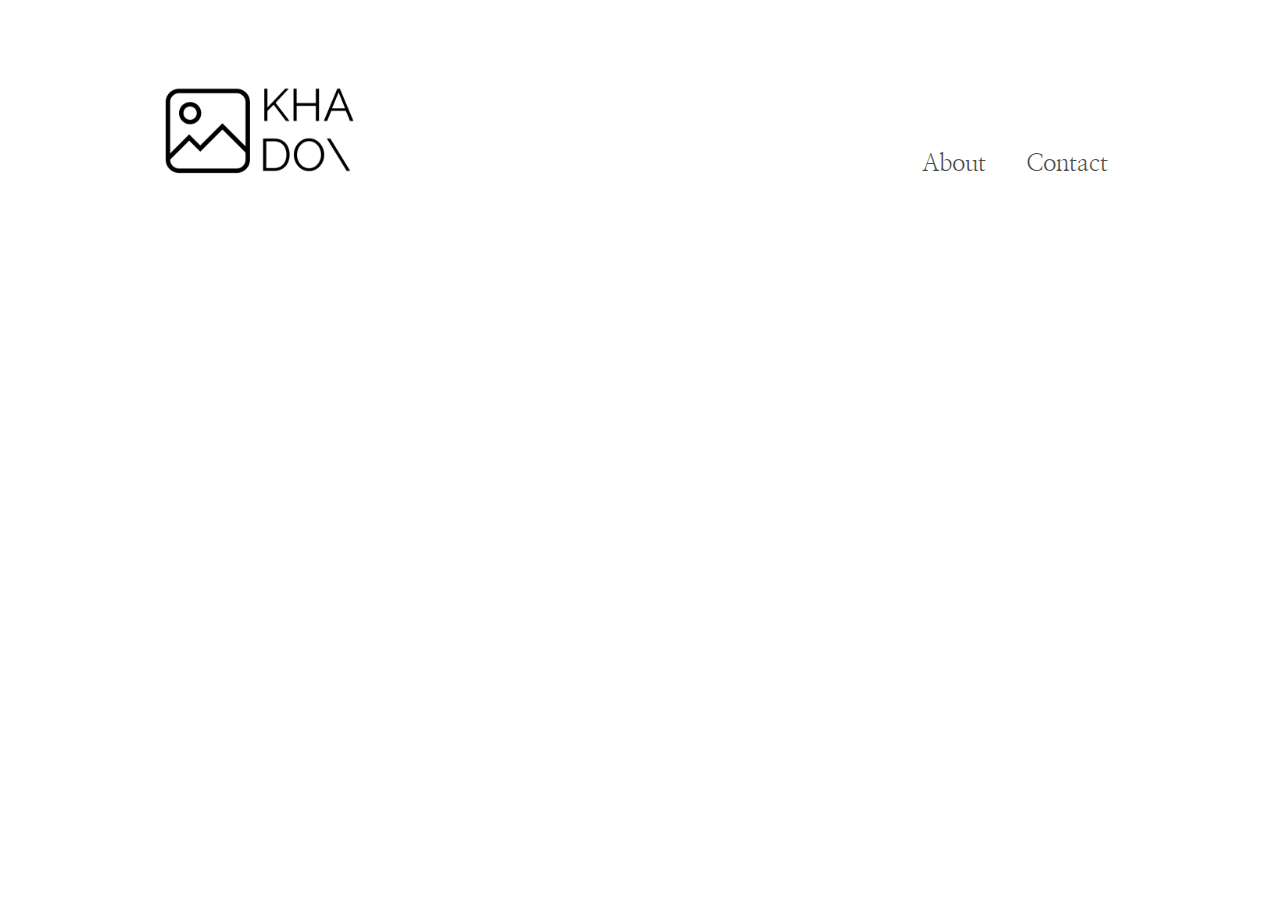
==== index.html @ f950c0f5 "Added image to contact page and fixed nav on contact and about pages" ====
<!DOCTYPE html>
<html lang="en">
  <head>
    <meta name="Description" content="Personal portfolio for Kha Do, a freelance photographer." charset="utf-8">
    <title>Kha Do | Photographer</title>
    <link rel="icon" type="image/png" href="img/favicon.png">
    <link rel="stylesheet" href="css/normalize.css">
    <link rel="stylesheet" href="css/style.css">
    <link rel="stylesheet" href="css/responsive.css">
    <meta name="viewport" content="width=device-width, initial-scale=1.0">
    <script src="https://ajax.googleapis.com/ajax/libs/jquery/3.3.1/jquery.min.js"></script>
    <link href="https://fonts.googleapis.com/css?family=Nanum+Myeongjo" rel="stylesheet">
    <script src="scripts.js"></script>
  </head>
  <body>
    <div id="leftPanel">
      <header class="container">
        <div id="branding">
          <a href="/" alt="Logo linking to gallery"><img id="logo" src="img/KHA-logo-black(2).png" alt="Kha Do Photo logo"></a>
        </div>

        <nav id="fullscreenMenu">
          <ul class="container">
            <li><a href="/kha-do-photo/about.html">About</a></li>
            <li><a href="/kha-do-photo/contact.html">Contact</a></li>
          </ul>
        </nav>

        <div id="nav-icon3">
          <span></span>
          <span></span>
          <span></span>
          <span></span>
        </div>
        <nav id="mobileMenu" class="hide">
          <ul>
            <li><a href="/kha-do-photo/about.html">About</a></li>
            <li><a href="/kha-do-photo/contact.html">Contact</a></li>
          </ul>
        </nav>

      </header>
    </div>
    <section id="photoGallery">
      <div class="row gallery fadeIn">
<!-- Column 1 -->
        <div class="column">
          <img src="https://res.cloudinary.com/khadophoto/image/upload/c_scale,w_600/v1541438206/Top%2024/LP-heirloom-box-with-prints-drive-5.jpg" onclick="openModal();currentSlide(1)" class="hover-shadow cursor" oncontextmenu="return false;">
          <img src="https://res.cloudinary.com/khadophoto/image/upload/c_scale,w_600/v1541438866/Top%2024/kdo-6798-400H-09.jpg" onclick="openModal();currentSlide(2)" class="hover-shadow cursor" oncontextmenu="return false;">
          <img src="https://res.cloudinary.com/khadophoto/image/upload/c_scale,w_600/v1537818077/Top%2024/hyperchiller-iced-coffee-home-14.jpg" onclick="openModal();currentSlide(3)" class="hover-shadow cursor" oncontextmenu="return false;">
          <img src="https://res.cloudinary.com/khadophoto/image/upload/c_scale,w_600/v1537818057/Top%2024/coffee-island-pool-27.jpg" onclick="openModal();currentSlide(4)" class="hover-shadow cursor" oncontextmenu="return false;">
          <img src="https://res.cloudinary.com/khadophoto/image/upload/c_scale,w_600/v1537818050/Top%2024/coffee-island-pool-3.jpg" onclick="openModal();currentSlide(5)" class="hover-shadow cursor" oncontextmenu="return false;">
          <img src="https://res.cloudinary.com/khadophoto/image/upload/c_scale,w_600/v1541620170/Top%2024/DMB-2018-61.jpg" onclick="openModal();currentSlide(6)" class="hover-shadow cursor" oncontextmenu="return false;">
        </div>
<!-- Column 2 -->
        <div class="column">
          <img src="https://res.cloudinary.com/khadophoto/image/upload/c_scale,w_600/v1541438864/Top%2024/kdo-6798-400H-07.jpg" onclick="openModal();currentSlide(7)" class="hover-shadow cursor" oncontextmenu="return false;">
          <img src="https://res.cloudinary.com/khadophoto/image/upload/c_scale,w_600/v1537817007/Top%2024/2017-better-with-coffee-home-24.jpg" onclick="openModal();currentSlide(8)" class="hover-shadow cursor" oncontextmenu="return false;">
          <img src="https://res.cloudinary.com/khadophoto/image/upload/c_scale,w_600/v1537817073/Top%2024/breweverywhere-chemex-factory.jpg" onclick="openModal();currentSlide(9)" class="hover-shadow cursor" oncontextmenu="return false;">
          <img src="https://res.cloudinary.com/khadophoto/image/upload/c_scale,w_600/v1541436988/Top%2024/leah-state-P400_-9.jpg" onclick="openModal();currentSlide(10)" class="hover-shadow cursor" oncontextmenu="return false;">
          <img src="https://res.cloudinary.com/khadophoto/image/upload/c_scale,w_600/v1541437258/Top%2024/pdretrttvsfg43ipui9m.jpg" onclick="openModal();currentSlide(11)" class="hover-shadow cursor" oncontextmenu="return false;">
          <!-- <img src="https://res.cloudinary.com/khadophoto/image/upload/c_scale,w_600/v1537816981/Top%2024/2017-better-with-coffee-home-15.jpg" onclick="openModal();currentSlide(12)" class="hover-shadow cursor" oncontextmenu="return false;"> -->
        </div>
<!-- Column 3 -->
        <div class="column">
          <img src="https://res.cloudinary.com/khadophoto/image/upload/c_scale,w_600/v1541437563/Top%2024/ancap-dinnerware-home004.jpg" onclick="openModal();currentSlide(13)" class="hover-shadow cursor" oncontextmenu="return false;">
          <img src="https://res.cloudinary.com/khadophoto/image/upload/c_scale,w_600/v1537816974/Top%2024/2017-better-with-coffee-home-2.jpg" onclick="openModal();currentSlide(14)" class="hover-shadow cursor" oncontextmenu="return false;">
          <img src="https://res.cloudinary.com/khadophoto/image/upload/c_fill,h_814,w_600/v1541438437/Top%2024/chemex-1-3cup-home-ancap-blue-24.jpg" onclick="openModal();currentSlide(15)" class="hover-shadow cursor" oncontextmenu="return false;">
          <img src="https://res.cloudinary.com/khadophoto/image/upload/c_scale,w_600/v1541438919/Top%2024/Leaf_Pine-whitens-2017-P800-01.jpg" onclick="openModal();currentSlide(16)" class="hover-shadow cursor" oncontextmenu="return false;">
          <!-- <img src="https://res.cloudinary.com/khadophoto/image/upload/c_scale,w_600/v1541437565/Top%2024/aeropress-onsite-snow-sm-7.jpg" onclick="openModal();currentSlide(17)" class="hover-shadow cursor" oncontextmenu="return false;"> -->
          <img src="https://res.cloudinary.com/khadophoto/image/upload/c_scale,w_600/v1541436991/Top%2024/resonate-rec-2016-157.jpg" onclick="openModal();currentSlide(18)" class="hover-shadow cursor" oncontextmenu="return false;">
        </div>
<!-- Column 4 -->
        <div class="column">
          <img src="https://res.cloudinary.com/khadophoto/image/upload/c_scale,w_600/v1541438219/Top%2024/Heirloom-4.jpg" onclick="openModal();currentSlide(19)" class="hover-shadow cursor" oncontextmenu="return false;">
          <img src="https://res.cloudinary.com/khadophoto/image/upload/c_scale,w_600/v1541437664/Top%2024/ancap-baristamag-ad-3.jpg" onclick="openModal();currentSlide(20)" class="hover-shadow cursor" oncontextmenu="return false;">
          <img src="https://res.cloudinary.com/khadophoto/image/upload/c_scale,w_600/v1537818038/Top%2024/nitropress-coconut-coffee-island-pool-26.jpg" onclick="openModal();currentSlide(21)" class="hover-shadow cursor" oncontextmenu="return false;">
          <img src="https://res.cloudinary.com/khadophoto/image/upload/c_scale,w_600/v1541437258/Top%2024/brisket-egg-breakfast-sep-2018-4.jpg" onclick="openModal();currentSlide(22)" class="hover-shadow cursor" oncontextmenu="return false;">
          <img src="https://res.cloudinary.com/khadophoto/image/upload/c_scale,w_600/v1541436989/Top%2024/leah-state-P400_-5.jpg" onclick="openModal();currentSlide(23)" class="hover-shadow cursor" oncontextmenu="return false;">
          <img src="https://res.cloudinary.com/khadophoto/image/upload/c_scale,w_600/v1543547132/Top%2024/boyce-2018-20-anniversary-51.jpg" onclick="openModal();currentSlide(24)" class="hover-shadow cursor" oncontextmenu="return false;">
        </div>
      </div>

      <div id="myModal" class="modal">
        <span class="close cursor" onclick="closeModal()">&times;</span>
        <div class="modal-content">
<!-- Column 1 -->
          <div class="mySlides">
            <img class="verticalSlides" src="https://res.cloudinary.com/khadophoto/image/upload/c_scale,w_1000/v1541438206/Top%2024/LP-heirloom-box-with-prints-drive-5.jpg" oncontextmenu="return false;">
          </div>

          <div class="mySlides">
            <img class="horizontalSlides" src="https://res.cloudinary.com/khadophoto/image/upload/c_scale,w_1000/v1537817007/Top%2024/2017-better-with-coffee-home-24.jpg" oncontextmenu="return false;">
          </div>

          <div class="mySlides">
            <img class="verticalSlides" src="https://res.cloudinary.com/khadophoto/image/upload/c_scale,w_1000/v1537818077/Top%2024/hyperchiller-iced-coffee-home-14.jpg" oncontextmenu="return false;">
          </div>

          <div class="mySlides">
            <img class="verticalSlides" src="https://res.cloudinary.com/khadophoto/image/upload/c_scale,w_1000/v1537818057/Top%2024/coffee-island-pool-27.jpg" oncontextmenu="return false;">
          </div>

          <div class="mySlides">
            <img class="verticalSlides" src="https://res.cloudinary.com/khadophoto/image/upload/c_scale,w_1000/v1537818050/Top%2024/coffee-island-pool-3.jpg" oncontextmenu="return false;">
          </div>

          <div class="mySlides">
            <img class="horizontalSlides" src="https://res.cloudinary.com/khadophoto/image/upload/c_scale,w_1000/v1541620170/Top%2024/DMB-2018-61.jpg" oncontextmenu="return false;">
          </div>
<!-- Column 2 -->
          <div class="mySlides">
            <img class="verticalSlides" src="https://res.cloudinary.com/khadophoto/image/upload/c_scale,w_1000/v1541438864/Top%2024/kdo-6798-400H-07.jpg" oncontextmenu="return false;">
          </div>

          <div class="mySlides">
            <img class="verticalSlides" src="https://res.cloudinary.com/khadophoto/image/upload/c_scale,w_1000/v1541438866/Top%2024/kdo-6798-400H-09.jpg" oncontextmenu="return false;">
          </div>

          <div class="mySlides">
            <img class="verticalSlides" src="https://res.cloudinary.com/khadophoto/image/upload/c_scale,w_1000/v1537817073/Top%2024/breweverywhere-chemex-factory.jpg" oncontextmenu="return false;">
          </div>

          <div class="mySlides">
            <img class="horizontalSlides" src="https://res.cloudinary.com/khadophoto/image/upload/c_scale,w_1000/v1541436988/Top%2024/leah-state-P400_-9.jpg" oncontextmenu="return false;">
          </div>

          <div class="mySlides">
            <img class="verticalSlides" src="https://res.cloudinary.com/khadophoto/image/upload/c_scale,w_1000/v1541437258/Top%2024/pdretrttvsfg43ipui9m.jpg" oncontextmenu="return false;">
          </div>

          <div class="mySlides">
            <img class="verticalSlides" src="https://res.cloudinary.com/khadophoto/image/upload/c_scale,w_1000/v1537816981/Top%2024/2017-better-with-coffee-home-15.jpg" oncontextmenu="return false;">
          </div>
<!-- Column 3 -->
          <div class="mySlides">
            <img class="verticalSlides" src="https://res.cloudinary.com/khadophoto/image/upload/c_scale,w_1000/v1541437563/Top%2024/ancap-dinnerware-home004.jpg" oncontextmenu="return false;">
          </div>

          <div class="mySlides">
            <img class="horizontalSlides" src="https://res.cloudinary.com/khadophoto/image/upload/c_scale,w_1000/v1537816974/Top%2024/2017-better-with-coffee-home-2.jpg" oncontextmenu="return false;">
          </div>

          <div class="mySlides">
            <img class="verticalSlides" src="https://res.cloudinary.com/khadophoto/image/upload/c_scale,w_1000/v1541438437/Top%2024/chemex-1-3cup-home-ancap-blue-24.jpg" oncontextmenu="return false;">
          </div>

          <div class="mySlides">
            <img class="verticalSlides" src="https://res.cloudinary.com/khadophoto/image/upload/c_scale,w_1000/v1541438919/Top%2024/Leaf_Pine-whitens-2017-P800-01.jpg" oncontextmenu="return false;">
          </div>

          <div class="mySlides">
            <img class="verticalSlides" src="https://res.cloudinary.com/khadophoto/image/upload/c_scale,w_1000/v1541437565/Top%2024/aeropress-onsite-snow-sm-7.jpg" oncontextmenu="return false;">
          </div>

          <div class="mySlides">
            <img class="horizontalSlides" src="https://res.cloudinary.com/khadophoto/image/upload/c_scale,w_1000/v1541436991/Top%2024/resonate-rec-2016-157.jpg" oncontextmenu="return false;">
          </div>

<!-- Column 4 -->
          <div class="mySlides">
            <img class="verticalSlides" src="https://res.cloudinary.com/khadophoto/image/upload/c_scale,w_1000/v1541438219/Top%2024/Heirloom-4.jpg" oncontextmenu="return false;">
          </div>

          <div class="mySlides">
            <img class="verticalSlides" src="https://res.cloudinary.com/khadophoto/image/upload/c_scale,w_1000/v1541437664/Top%2024/ancap-baristamag-ad-3.jpg" oncontextmenu="return false;">
          </div>

          <div class="mySlides">
            <img class="verticalSlides" src="https://res.cloudinary.com/khadophoto/image/upload/c_scale,w_1000/v1537818038/Top%2024/nitropress-coconut-coffee-island-pool-26.jpg" oncontextmenu="return false;">
          </div>

          <div class="mySlides">
            <img class="horizontalSlides" src="https://res.cloudinary.com/khadophoto/image/upload/c_scale,w_1000/v1541437258/Top%2024/brisket-egg-breakfast-sep-2018-4.jpg" oncontextmenu="return false;">
          </div>

          <div class="mySlides">
            <img class="verticalSlides" src="https://res.cloudinary.com/khadophoto/image/upload/c_scale,w_1000/v1541436989/Top%2024/leah-state-P400_-5.jpg" oncontextmenu="return false;">
          </div>

          <div class="mySlides">
            <img class="verticalSlides" src="https://res.cloudinary.com/khadophoto/image/upload/c_scale,w_1000/v1543547132/Top%2024/boyce-2018-20-anniversary-51.jpg" oncontextmenu="return false;">
          </div>
<!-- Arrows -->
          <a class="prev" onclick="plusSlides(-1)">&#10094;</a>
          <a class="next" onclick="plusSlides(1)">&#10095;</a>
        </div>
      </div>
    </section>
    <footer class="fadeIn">
      <p>&copy; 2018 Kha Do</p>
    </footer>
  </body>
</html>
---- css/style.css ----
/* CSS DIRECTORY
        1. =GLOBAL
        2. =PRIMARY
        3. =HEADER
        4. =BODY
        4. =FOOTER
*/

/* Validate on CSSLint.net */


/* =================
   GLOBAL SETTINGS
==================== */

* {
    box-sizing: border-box;
}

/* =================
   PRIMARY SETTINGS
==================== */

.container {
  display: flex;
}

body {
    font-family: 'Nanum Myeongjo', serif;
    max-width: 80%;
    margin: auto;
}

.fadeIn {
  opacity: 0;
  animation: fadeIn 1.1s forwards;
}

@keyframes fadeIn {
  0% {
    opacity: 0;
    transform: translateY(50px);
  }
  30% {
    opacity: 0;
  }
  100% {
    opacity: 1;
    transform: translateY(0);
  }
}

/* =================
   HEADER SETTINGS
==================== */

#leftPanel {
  min-width: 25%;
}

header {
  justify-content: space-between;
  width: 100%;
  align-items: center;
  padding-left: 8px;
  padding-right: 8px;
  margin-top: 3rem;
}

#logo {
  max-width: 100%;
}

/* Navigation */

nav ul {
  list-style: none;
  padding: 0;
  flex-direction: row;
}

nav ul li {
  font-size: 1.5rem
}

nav a {
  text-decoration: none;
}


nav {
  display: flex;
  justify-content: center;
  list-style-type: none;
  margin: 0;
  padding: 1rem;
}
nav a {
  margin: 10px;
  padding: 10px;
  font-size: 1.5rem;
  color: #4c4c4c;
  position: relative;
}

nav a:hover {
  color: #000;
}

nav a:before {
  content: "";
  position: absolute;
  width: 100%;
  height: 2px;
  bottom: 0;
  left: 0;
  background-color: #000;
  visibility: hidden;
  -webkit-transform: scaleX(0);
  transform: scaleX(0);
  -webkit-transition: all 0.3s ease-in-out 0s;
  transition: all 0.3s ease-in-out 0s;
}

nav a:hover:before {
  visibility: visible;
  -webkit-transform: scaleX(1);
  transform: scaleX(1);
}

/* Icon 1 */

#nav-icon3 {
  padding: 15px;
  width: 40px;
  height: 45px;
  -webkit-transform: rotate(0deg);
  -moz-transform: rotate(0deg);
  -o-transform: rotate(0deg);
  transform: rotate(0deg);
  -webkit-transition: .5s ease-in-out;
  -moz-transition: .5s ease-in-out;
  -o-transition: .5s ease-in-out;
  transition: .5s ease-in-out;
  cursor: pointer;
}

#nav-icon3 span {
  display: block;
  position: absolute;
  height: 4px;
  width: 100%;
  background: #000;
  border-radius: 9px;
  opacity: 1;
  left: 0;
  -webkit-transform: rotate(0deg);
  -moz-transform: rotate(0deg);
  -o-transform: rotate(0deg);
  transform: rotate(0deg);
  -webkit-transition: .25s ease-in-out;
  -moz-transition: .25s ease-in-out;
  -o-transition: .25s ease-in-out;
  transition: .25s ease-in-out;
}

#nav-icon3 span:nth-child(1) {
  top: 0px;
}

#nav-icon3 span:nth-child(2),#nav-icon3 span:nth-child(3) {
  top: 10px;
}

#nav-icon3 span:nth-child(4) {
  top: 20px;
}

#nav-icon3.open span:nth-child(1) {
  top: 18px;
  width: 0%;
  left: 50%;
}

#nav-icon3.open span:nth-child(2) {
  -webkit-transform: rotate(45deg);
  -moz-transform: rotate(45deg);
  -o-transform: rotate(45deg);
  transform: rotate(45deg);
}

#nav-icon3.open span:nth-child(3) {
  -webkit-transform: rotate(-45deg);
  -moz-transform: rotate(-45deg);
  -o-transform: rotate(-45deg);
  transform: rotate(-45deg);
}

#nav-icon3.open span:nth-child(4) {
  top: 18px;
  width: 0%;
  left: 50%;
}

/* =================
   BODY SETTINGS
==================== */

/* Photo Gallery */

.gallery img {
  width: 100%;
}

.row {
  display: -ms-flexbox; /* IE10 */
  display: flex;
  -ms-flex-wrap: wrap; /* IE10 */
  flex-wrap: wrap;
  padding: 0 4px;
}

.column {
  -ms-flex: 25%; /* IE 10 */
  flex: 25%;
  max-width: 25%;
  padding: 0 4px;
}

.column img {
  margin-top: 8px;
  vertical-align: middle;
}


/* Modal */

/* The Modal (background) */
.modal {
  display: none;
  position: fixed;
  z-index: 1;
  left: 0;
  top: 0;
  width: 100%;
  height: 100%;
  overflow: auto;
  background-color: black;
}

/* Modal Content */
.modal-content {
  position: relative;
  margin: auto;
  padding: 0;
  width: 90%;
  max-width: 1200px;
}

/* The Close Button */
.close {
  color: white;
  position: absolute;
  top: 10px;
  right: 25px;
  font-size: 35px;
  font-weight: bold;
  /* border-radius: 50%;
  -webkit-transition: -webkit-transform .8s ease-in-out;
          transition:         transform .8s ease-in-out; */
}

.close:hover,
.close:focus {
  color: #999;
  text-decoration: none;
  cursor: pointer;
  /* -webkit-transform: rotate(360deg);
          transform: rotate(360deg); */
}

.mySlides {
  display: none;
  justify-content: center;
  align-items: center;
}

.cursor {
  cursor: pointer;
}

/* Next & previous buttons */
.prev,
.next {
  cursor: pointer;
  position: absolute;
  top: 50%;
  width: auto;
  padding: 16px;
  margin-top: -35px;
  color: white;
  font-weight: bold;
  font-size: 20px;
  transition: 0.6s ease;
  border-radius: 0 3px 3px 0;
  user-select: none;
  -webkit-user-select: none;
}

/* Position the "next button" to the right */
.next {
  right: 0;
  border-radius: 3px 0 0 3px;
}

/* On hover, add a black background color with a little bit see-through */
.prev:hover,
.next:hover {
  background-color: #222;
  border-radius: 5px;
}

.caption-container {
  text-align: center;
  background-color: black;
  padding: 2px 16px;
  color: white;
}

.active {
  opacity: 1;
}

img.hover-shadow {
  transition: 0.3s;
}

.hover-shadow:hover {
  box-shadow: 0 4px 8px 0 rgba(0, 0, 0, 0.2), 0 6px 20px 0 rgba(0, 0, 0, 0.19);
}

.mySlides img {
  width: auto;
  max-width: 75vw;
  height: auto;
  max-height: 80vh;
}


/* About Section */

#aboutContent,
#contactContent {
  flex-direction: column;
  align-items: center;
  justify-content: center;
  width: 70%;
  margin: auto;
  padding-top: 3rem;
  padding-bottom: 5rem;
}

#aboutImage {
  width: 100%;
}

#workedWith ul {
  list-style-type: none;
  padding: 0;
}

/* =================
   FOOTER SETTINGS
==================== */

footer {
  text-align: center;
  padding: 1em 0;
}
---- css/responsive.css ----
@media screen and (max-width: 1000px) {
    .column {
        -ms-flex: 50%;
        flex: 50%;
        max-width: 50%;
    }
    body {
      max-width: 95%;
    }
}

@media screen and (min-width: 600px) {
  #nav-icon3,
  #mobileMenu {
    display: none;
  }
  #logo {
    max-width: 250px;
  }
  #fullscreenMenu {
    margin-top: 60px;
  }
}

/* Responsive layout - makes the two columns stack on top of each other instead of next to each other */
@media screen and (max-width: 600px) {
    .column {
        -ms-flex: 100%;
        flex: 100%;
        max-width: 100%;
    }
    header {
      flex-direction: column;
      align-items: center;
    }
    nav {
      margin-right: 0;
      margin-bottom: 1.5em;
      text-align: center;
    }
    nav ul a {
      margin-left: 0;
      padding: 0.5em;
    }
    nav ul li:nth-child(2) {
      margin-top: 1em;
    }
    .mySlides img {
      width: auto;
      max-width: 65vw;
      height: auto;
      max-height: 55vh;
    }
    #fullscreenMenu {
      display: none;
    }
    .hide {
      display: none;
    }
    #mobileMenu {
      padding-top: 15px;
      z-index: 10;
    }
    #aboutContent,
    #contactContent {
      padding-top: 0;
    }
}
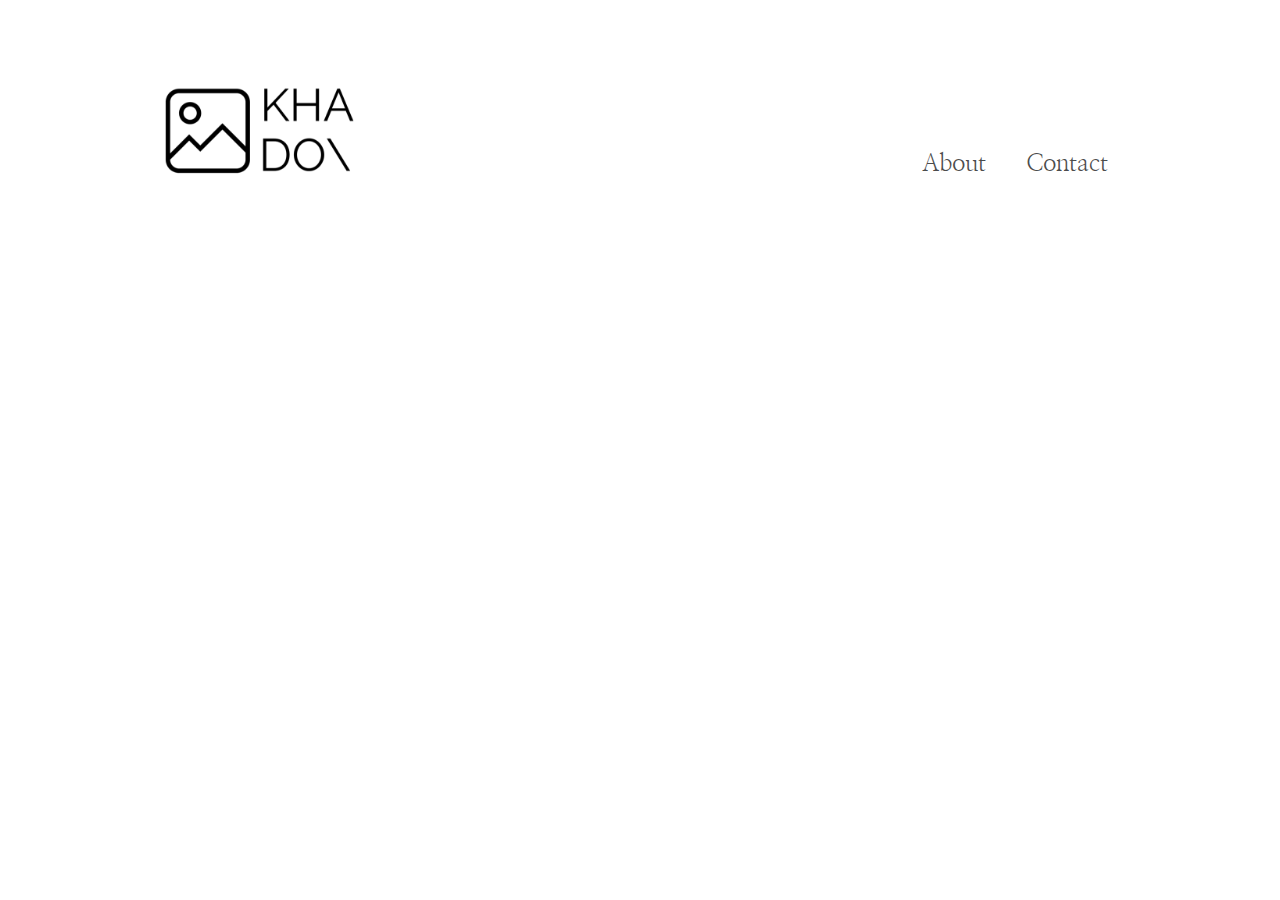
==== commit 2656b942: "reorganized 2 pictures" ====
--- a/index.html
+++ b/index.html
@@ -90,7 +90,7 @@
           </div>
 
           <div class="mySlides">
-            <img class="horizontalSlides" src="https://res.cloudinary.com/khadophoto/image/upload/c_scale,w_1000/v1537817007/Top%2024/2017-better-with-coffee-home-24.jpg" oncontextmenu="return false;">
+            <img class="verticalSlides" src="https://res.cloudinary.com/khadophoto/image/upload/c_scale,w_1000/v1541438866/Top%2024/kdo-6798-400H-09.jpg" oncontextmenu="return false;">
           </div>
 
           <div class="mySlides">
@@ -114,7 +114,7 @@
           </div>
 
           <div class="mySlides">
-            <img class="verticalSlides" src="https://res.cloudinary.com/khadophoto/image/upload/c_scale,w_1000/v1541438866/Top%2024/kdo-6798-400H-09.jpg" oncontextmenu="return false;">
+            <img class="horizontalSlides" src="https://res.cloudinary.com/khadophoto/image/upload/c_scale,w_1000/v1537817007/Top%2024/2017-better-with-coffee-home-24.jpg" oncontextmenu="return false;">
           </div>
 
           <div class="mySlides">
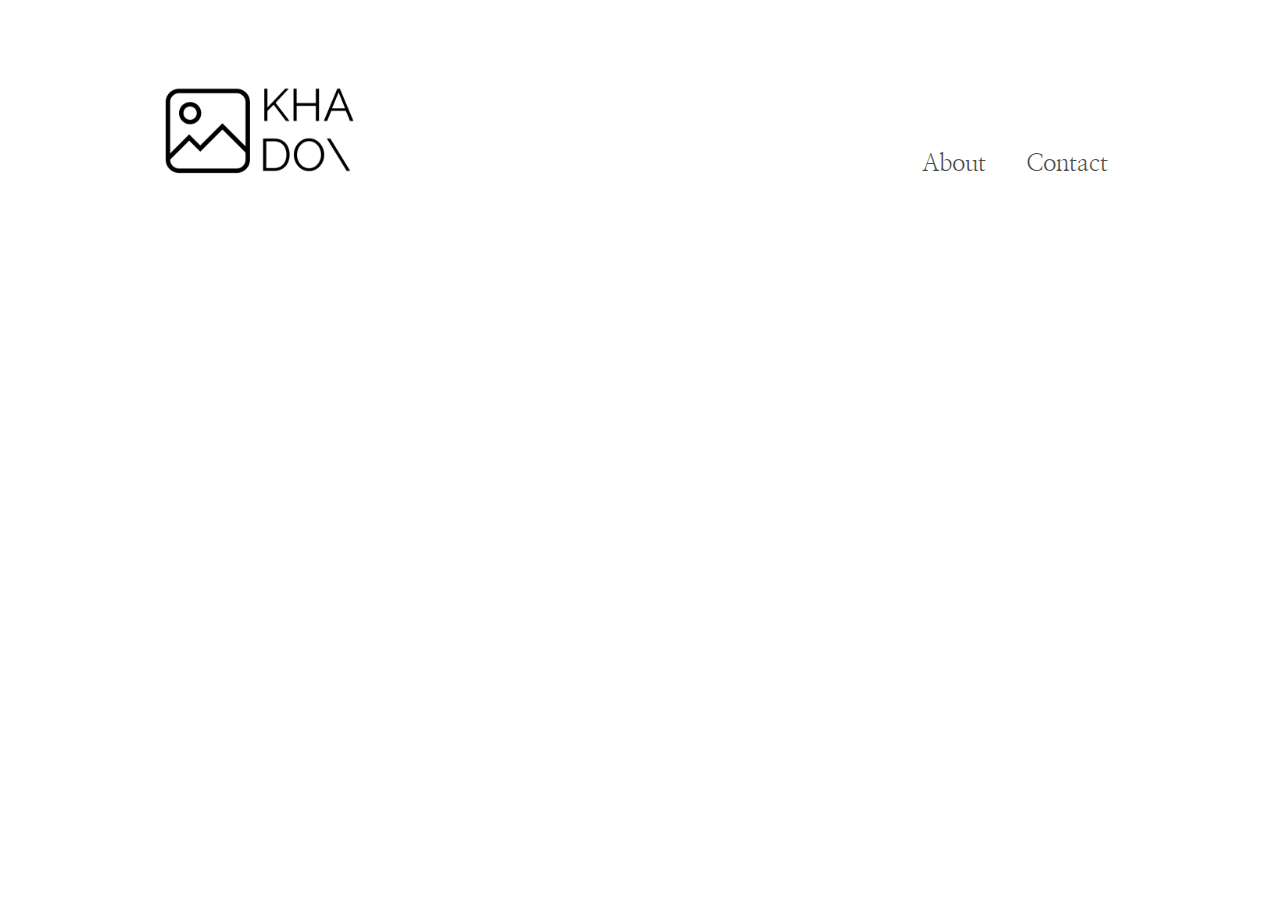
==== commit b76e50ca: "added CSS for About page, added basic form to contact page, and fixed link on index.html" ====
--- a/index.html
+++ b/index.html
@@ -21,8 +21,8 @@
 
         <nav id="fullscreenMenu">
           <ul class="container">
-            <li><a href="/kha-do-photo/about.html">About</a></li>
-            <li><a href="/kha-do-photo/contact.html">Contact</a></li>
+            <li><a href="/about">About</a></li>
+            <li><a href="/contact">Contact</a></li>
           </ul>
         </nav>
 
@@ -34,8 +34,8 @@
         </div>
         <nav id="mobileMenu" class="hide">
           <ul>
-            <li><a href="/kha-do-photo/about.html">About</a></li>
-            <li><a href="/kha-do-photo/contact.html">Contact</a></li>
+            <li><a href="/about">About</a></li>
+            <li><a href="/contact">Contact</a></li>
           </ul>
         </nav>
 
--- a/css/style.css
+++ b/css/style.css
@@ -207,6 +207,10 @@
 ==================== */
 
 /* Photo Gallery */
+
+#photoGallery {
+  margin-top: 1rem;
+}
 
 .gallery img {
   width: 100%;
@@ -352,21 +356,32 @@
 #aboutContent,
 #contactContent {
   flex-direction: column;
-  align-items: center;
   justify-content: center;
-  width: 70%;
+  width: 80%;
   margin: auto;
-  padding-top: 3rem;
   padding-bottom: 5rem;
+  margin-top: 1rem;
+}
+
+#aboutContent h1,
+#contactContent h1 {
+  text-align: center;
 }
 
 #aboutImage {
   width: 100%;
+  height: 100%;
 }
 
 #workedWith ul {
   list-style-type: none;
   padding: 0;
+  margin-top: -12px;
+}
+
+#aboutContainer {
+  display: flex;
+  flex-direction: column-reverse;
 }
 
 /* =================
--- a/css/responsive.css
+++ b/css/responsive.css
@@ -11,6 +11,29 @@
     }
 }
 
+@media screen and (min-width: 1000px) {
+  #aboutContainer {
+    flex-direction: row;
+    /* align-items: center; */
+    justify-content: space-between;
+    margin-top: 1rem;
+  }
+  #aboutImage {
+    width: 50%;
+    height: 50%;
+    max-width: 500px;
+  }
+  #aboutContainer {
+    margin-top: 2rem;
+  }
+  #workedWith {
+    margin-right: 2rem;
+  }
+  #workedWith p {
+    margin-top: 0;
+  }
+}
+
 @media screen and (min-width: 600px) {
   #nav-icon3,
   #mobileMenu {
@@ -22,49 +45,53 @@
   #fullscreenMenu {
     margin-top: 60px;
   }
+  #photoGallery {
+    margin-top: 0;
+  }
 }
 
 /* Responsive layout - makes the two columns stack on top of each other instead of next to each other */
 @media screen and (max-width: 600px) {
-    .column {
-        -ms-flex: 100%;
-        flex: 100%;
-        max-width: 100%;
-    }
-    header {
-      flex-direction: column;
-      align-items: center;
-    }
-    nav {
-      margin-right: 0;
-      margin-bottom: 1.5em;
-      text-align: center;
-    }
-    nav ul a {
-      margin-left: 0;
-      padding: 0.5em;
-    }
-    nav ul li:nth-child(2) {
-      margin-top: 1em;
-    }
-    .mySlides img {
-      width: auto;
-      max-width: 65vw;
-      height: auto;
-      max-height: 55vh;
-    }
-    #fullscreenMenu {
-      display: none;
-    }
-    .hide {
-      display: none;
-    }
-    #mobileMenu {
-      padding-top: 15px;
-      z-index: 10;
-    }
-    #aboutContent,
-    #contactContent {
-      padding-top: 0;
-    }
+  .column {
+      -ms-flex: 100%;
+      flex: 100%;
+      max-width: 100%;
+  }
+  header {
+    flex-direction: column;
+    align-items: center;
+  }
+  nav {
+    margin-right: 0;
+    margin-bottom: 1.5em;
+    text-align: center;
+  }
+  nav ul a {
+    margin-left: 0;
+    padding: 0.5em;
+  }
+  nav ul li:nth-child(2) {
+    margin-top: 1em;
+  }
+  .mySlides img {
+    width: auto;
+    max-width: 65vw;
+    height: auto;
+    max-height: 55vh;
+  }
+  #fullscreenMenu {
+    display: none;
+  }
+  .hide {
+    display: none;
+  }
+  #mobileMenu {
+    padding-top: 15px;
+    z-index: 10;
+  }
+  #aboutContent,
+  #contactContent {
+    padding-top: 0;
+    width: 95%;
+  }
 }
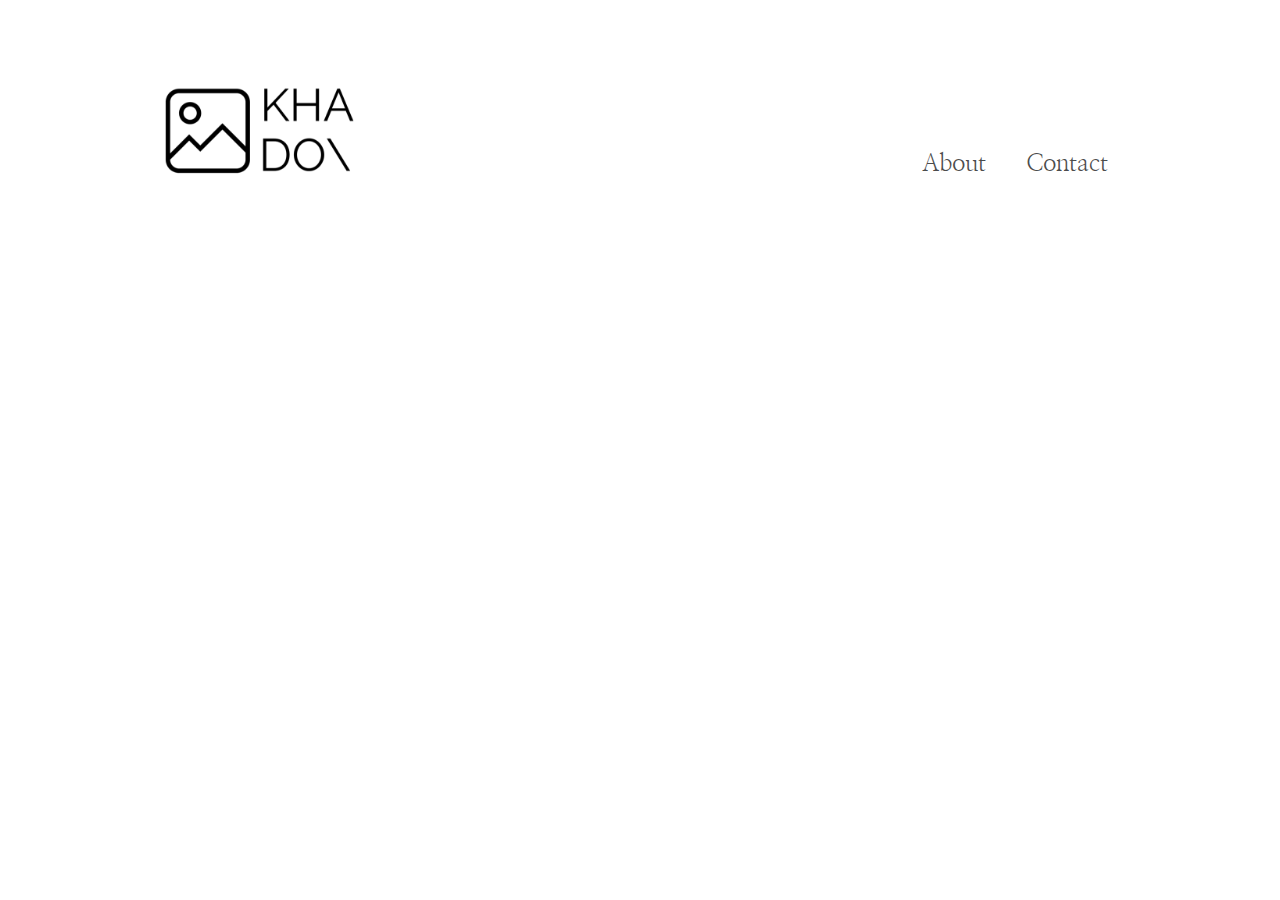
==== commit e06d8ac8: "moved script tag to the bottom of html and removed unnecessary onload function" ====
--- a/index.html
+++ b/index.html
@@ -10,7 +10,6 @@
     <meta name="viewport" content="width=device-width, initial-scale=1.0">
     <script src="https://ajax.googleapis.com/ajax/libs/jquery/3.3.1/jquery.min.js"></script>
     <link href="https://fonts.googleapis.com/css?family=Nanum+Myeongjo" rel="stylesheet">
-    <script src="scripts.js"></script>
   </head>
   <body>
     <div id="leftPanel">
@@ -188,7 +187,8 @@
       </div>
     </section>
     <footer class="fadeIn">
-      <p>&copy; 2018 Kha Do</p>
+      <p>&copy; <span id="date"></span> Kha Do</p>
     </footer>
+    <script src="scripts.js"></script>
   </body>
 </html>
--- a/css/style.css
+++ b/css/style.css
@@ -27,8 +27,9 @@
 
 body {
     font-family: 'Nanum Myeongjo', serif;
-    max-width: 80%;
+    max-width: 90%;
     margin: auto;
+    font-size: 1rem;
 }
 
 .fadeIn {
@@ -249,7 +250,7 @@
   width: 100%;
   height: 100%;
   overflow: auto;
-  background-color: black;
+  background-color: #fff;
 }
 
 /* Modal Content */
@@ -263,7 +264,7 @@
 
 /* The Close Button */
 .close {
-  color: white;
+  color: #000;
   position: absolute;
   top: 10px;
   right: 25px;
@@ -276,9 +277,13 @@
 
 .close:hover,
 .close:focus {
-  color: #999;
   text-decoration: none;
   cursor: pointer;
+  background-color: #222;
+  border-radius: 5px;
+  color: #fff;
+  transition: 0.6s ease;
+  border-radius: 3px;
   /* -webkit-transform: rotate(360deg);
           transform: rotate(360deg); */
 }
@@ -302,11 +307,11 @@
   width: auto;
   padding: 16px;
   margin-top: -35px;
-  color: white;
+  color: #222;
   font-weight: bold;
   font-size: 20px;
   transition: 0.6s ease;
-  border-radius: 0 3px 3px 0;
+  border-radius: 3px
   user-select: none;
   -webkit-user-select: none;
 }
@@ -314,7 +319,6 @@
 /* Position the "next button" to the right */
 .next {
   right: 0;
-  border-radius: 3px 0 0 3px;
 }
 
 /* On hover, add a black background color with a little bit see-through */
@@ -322,6 +326,7 @@
 .next:hover {
   background-color: #222;
   border-radius: 5px;
+  color: #fff;
 }
 
 .caption-container {
@@ -359,8 +364,7 @@
   justify-content: center;
   width: 80%;
   margin: auto;
-  padding-bottom: 5rem;
-  margin-top: 1rem;
+  margin-top: 3rem;
 }
 
 #aboutContent h1,
@@ -384,6 +388,84 @@
   flex-direction: column-reverse;
 }
 
+/* Contact Section */
+#contactContent {
+  display: flex;
+  align-items: center;
+}
+
+input,
+textarea {
+  border: 1px solid #555555;
+  border-radius: 0;
+  -webkit-appearance: none;
+}
+
+input {
+  height: 2.5rem;
+}
+
+textarea {
+  height: 9rem;
+}
+
+input:focus,
+textarea:focus {
+  outline: none !important;
+  border: 2px solid #555555;
+  box-shadow: 0 0 5px #555555;
+}
+
+#name {
+  margin-top: 0;
+}
+
+input:hover,
+textarea:hover {
+  border: 2px solid #555555;
+}
+
+button, input, select, textarea {
+  font-family: inherit;
+  font-size: 100%;
+}
+
+input, select, textarea {
+  width: 100%;
+  margin-top: 5px;
+}
+
+#contactForm {
+  width: 80%;
+  max-width: 500px;
+}
+
+#send {
+  display: flex;
+  align-items: center;
+  justify-content: center;
+}
+
+.button {
+  padding: 10px 20px;
+  text-align: center;
+  text-decoration: none;
+  display: inline-block;
+  font-size: 16px;
+  margin: 4px 2px;
+  -webkit-transition-duration: 0.4s; /* Safari */
+  transition-duration: 0.4s;
+  cursor: pointer;
+  background-color: white;
+  color: #000;
+  border: 2px solid #555555;
+}
+
+.button:hover {
+  background-color: #555555;
+  color: white;
+}
+
 /* =================
    FOOTER SETTINGS
 ==================== */
--- a/css/responsive.css
+++ b/css/responsive.css
@@ -5,9 +5,6 @@
         -ms-flex: 50%;
         flex: 50%;
         max-width: 50%;
-    }
-    body {
-      max-width: 95%;
     }
 }
 
@@ -23,6 +20,12 @@
     height: 50%;
     max-width: 500px;
   }
+  @-moz-document url-prefix() {
+    #aboutImage {
+      width: 150%;
+      height: 150%;
+    }
+  }
   #aboutContainer {
     margin-top: 2rem;
   }
@@ -31,6 +34,9 @@
   }
   #workedWith p {
     margin-top: 0;
+  }
+  body {
+    width: 80%;
   }
 }
 
@@ -92,6 +98,6 @@
   #aboutContent,
   #contactContent {
     padding-top: 0;
-    width: 95%;
+    width: 100%;
   }
 }
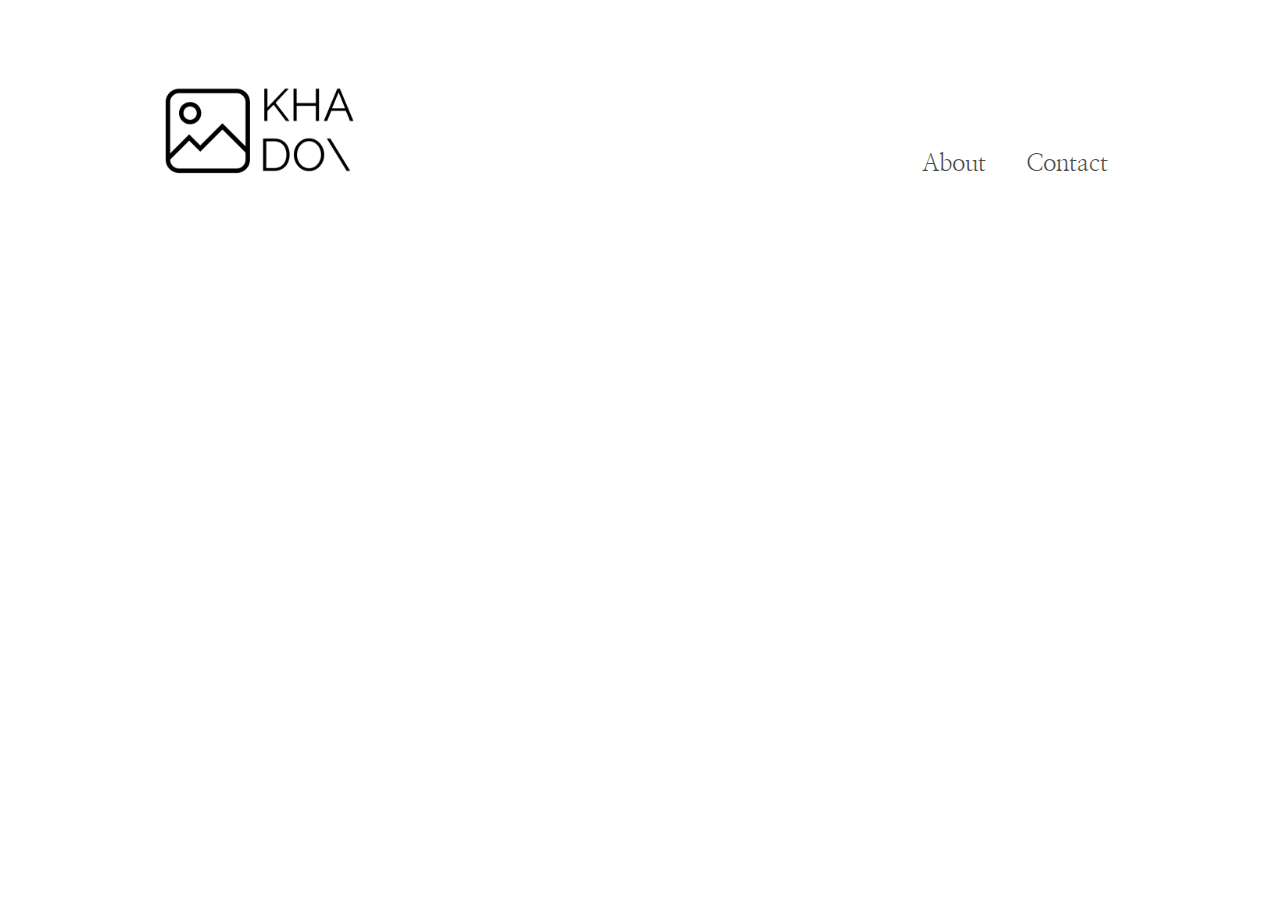
==== commit 372c6d4b: "fixed google analytics" ====
--- a/index.html
+++ b/index.html
@@ -1,6 +1,16 @@
 <!DOCTYPE html>
 <html lang="en">
   <head>
+    <!-- Global site tag (gtag.js) - Google Analytics -->
+    <script async src="https://www.googletagmanager.com/gtag/js?id=UA-131846005-1"></script>
+    <script>
+      window.dataLayer = window.dataLayer || [];
+      function gtag(){dataLayer.push(arguments);}
+      gtag('js', new Date());
+
+      gtag('config', 'UA-131846005-1');
+    </script>
+
     <meta name="Description" content="Personal portfolio for Kha Do, a freelance photographer." charset="utf-8">
     <title>Kha Do | Photographer</title>
     <link rel="icon" type="image/png" href="img/favicon.png">
--- a/css/style.css
+++ b/css/style.css
@@ -311,7 +311,7 @@
   font-weight: bold;
   font-size: 20px;
   transition: 0.6s ease;
-  border-radius: 3px
+  border-radius: 3px;
   user-select: none;
   -webkit-user-select: none;
 }
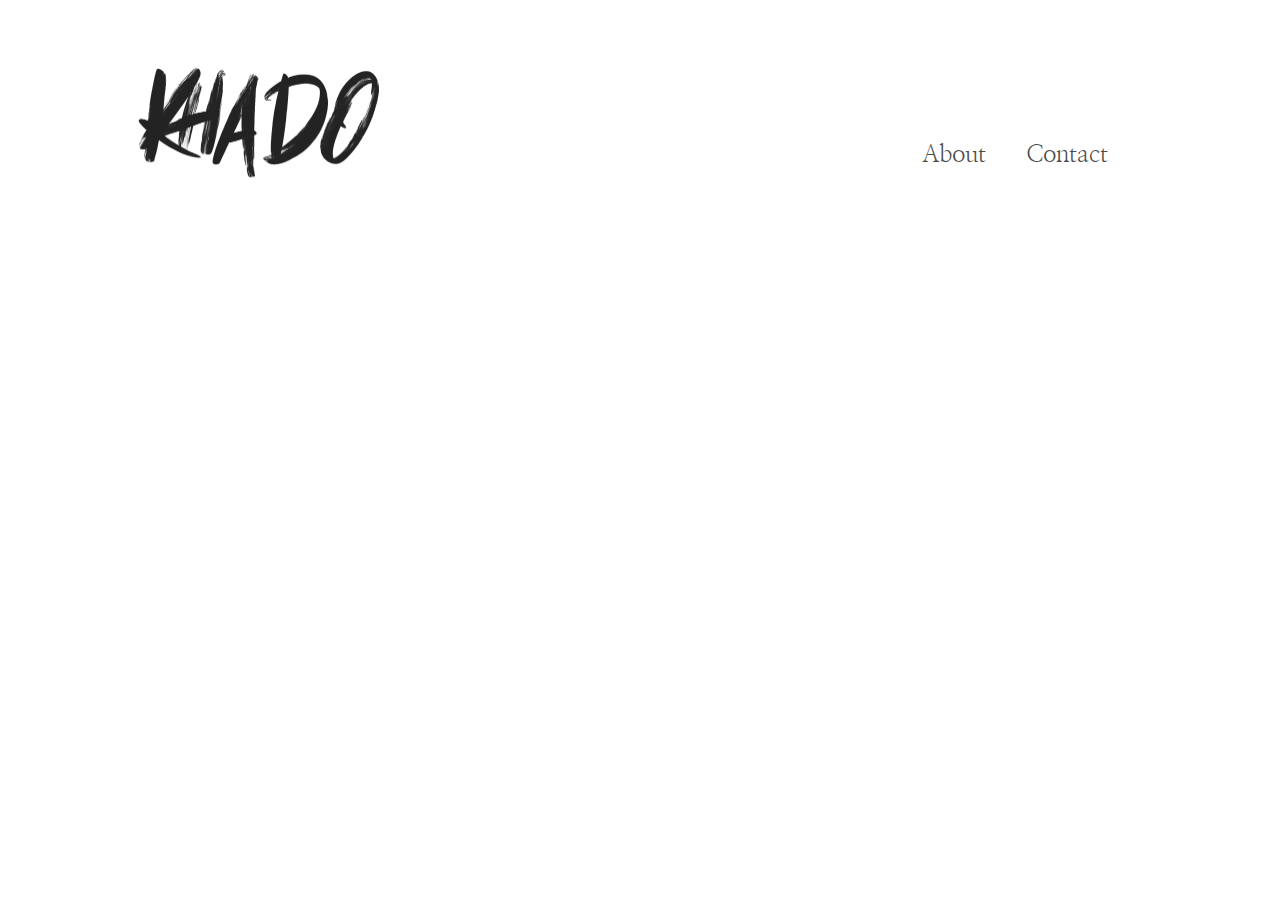
==== commit 27a9cd6d: "replaced logo and replaced 4 images" ====
--- a/index.html
+++ b/index.html
@@ -25,7 +25,7 @@
     <div id="leftPanel">
       <header class="container">
         <div id="branding">
-          <a href="/" alt="Logo linking to gallery"><img id="logo" src="img/KHA-logo-black(2).png" alt="Kha Do Photo logo"></a>
+          <a href="/" alt="Logo linking to gallery"><img id="logo" src="img/kha-do-logo.png" alt="Kha Do Photo logo"></a>
         </div>
 
         <nav id="fullscreenMenu">
@@ -63,7 +63,7 @@
         </div>
 <!-- Column 2 -->
         <div class="column">
-          <img src="https://res.cloudinary.com/khadophoto/image/upload/c_scale,w_600/v1541438864/Top%2024/kdo-6798-400H-07.jpg" onclick="openModal();currentSlide(7)" class="hover-shadow cursor" oncontextmenu="return false;">
+          <img src="https://res.cloudinary.com/khadophoto/image/upload/c_fill,h_1000,w_737/v1559244467/Top%2024/Tiny-house-film.jpg" onclick="openModal();currentSlide(7)" class="hover-shadow cursor" oncontextmenu="return false;">
           <img src="https://res.cloudinary.com/khadophoto/image/upload/c_scale,w_600/v1537817007/Top%2024/2017-better-with-coffee-home-24.jpg" onclick="openModal();currentSlide(8)" class="hover-shadow cursor" oncontextmenu="return false;">
           <img src="https://res.cloudinary.com/khadophoto/image/upload/c_scale,w_600/v1537817073/Top%2024/breweverywhere-chemex-factory.jpg" onclick="openModal();currentSlide(9)" class="hover-shadow cursor" oncontextmenu="return false;">
           <img src="https://res.cloudinary.com/khadophoto/image/upload/c_scale,w_600/v1541436988/Top%2024/leah-state-P400_-9.jpg" onclick="openModal();currentSlide(10)" class="hover-shadow cursor" oncontextmenu="return false;">
@@ -73,7 +73,7 @@
 <!-- Column 3 -->
         <div class="column">
           <img src="https://res.cloudinary.com/khadophoto/image/upload/c_scale,w_600/v1541437563/Top%2024/ancap-dinnerware-home004.jpg" onclick="openModal();currentSlide(13)" class="hover-shadow cursor" oncontextmenu="return false;">
-          <img src="https://res.cloudinary.com/khadophoto/image/upload/c_scale,w_600/v1537816974/Top%2024/2017-better-with-coffee-home-2.jpg" onclick="openModal();currentSlide(14)" class="hover-shadow cursor" oncontextmenu="return false;">
+          <img src="https://res.cloudinary.com/khadophoto/image/upload/c_scale,w_600/v1559246644/Top%2024/snow-evo-solo-3.jpg" onclick="openModal();currentSlide(14)" class="hover-shadow cursor" oncontextmenu="return false;">
           <img src="https://res.cloudinary.com/khadophoto/image/upload/c_fill,h_814,w_600/v1541438437/Top%2024/chemex-1-3cup-home-ancap-blue-24.jpg" onclick="openModal();currentSlide(15)" class="hover-shadow cursor" oncontextmenu="return false;">
           <img src="https://res.cloudinary.com/khadophoto/image/upload/c_scale,w_600/v1541438919/Top%2024/Leaf_Pine-whitens-2017-P800-01.jpg" onclick="openModal();currentSlide(16)" class="hover-shadow cursor" oncontextmenu="return false;">
           <!-- <img src="https://res.cloudinary.com/khadophoto/image/upload/c_scale,w_600/v1541437565/Top%2024/aeropress-onsite-snow-sm-7.jpg" onclick="openModal();currentSlide(17)" class="hover-shadow cursor" oncontextmenu="return false;"> -->
@@ -85,8 +85,8 @@
           <img src="https://res.cloudinary.com/khadophoto/image/upload/c_scale,w_600/v1541437664/Top%2024/ancap-baristamag-ad-3.jpg" onclick="openModal();currentSlide(20)" class="hover-shadow cursor" oncontextmenu="return false;">
           <img src="https://res.cloudinary.com/khadophoto/image/upload/c_scale,w_600/v1537818038/Top%2024/nitropress-coconut-coffee-island-pool-26.jpg" onclick="openModal();currentSlide(21)" class="hover-shadow cursor" oncontextmenu="return false;">
           <img src="https://res.cloudinary.com/khadophoto/image/upload/c_scale,w_600/v1541437258/Top%2024/brisket-egg-breakfast-sep-2018-4.jpg" onclick="openModal();currentSlide(22)" class="hover-shadow cursor" oncontextmenu="return false;">
-          <img src="https://res.cloudinary.com/khadophoto/image/upload/c_scale,w_600/v1541436989/Top%2024/leah-state-P400_-5.jpg" onclick="openModal();currentSlide(23)" class="hover-shadow cursor" oncontextmenu="return false;">
-          <img src="https://res.cloudinary.com/khadophoto/image/upload/c_scale,w_600/v1543547132/Top%2024/boyce-2018-20-anniversary-51.jpg" onclick="openModal();currentSlide(24)" class="hover-shadow cursor" oncontextmenu="return false;">
+          <img src="https://res.cloudinary.com/khadophoto/image/upload/c_fill,h_1000,w_737/v1559245143/Top%2024/chemex-coffee-studio-2.jpg" onclick="openModal();currentSlide(23)" class="hover-shadow cursor" oncontextmenu="return false;">
+          <img src="https://res.cloudinary.com/khadophoto/image/upload/c_fill,h_1600,w_2400/v1559245180/Top%2024/Fellow-EKG-White-Black-WBG-4.jpg" onclick="openModal();currentSlide(24)" class="hover-shadow cursor" oncontextmenu="return false;">
         </div>
       </div>
 
@@ -119,7 +119,7 @@
           </div>
 <!-- Column 2 -->
           <div class="mySlides">
-            <img class="verticalSlides" src="https://res.cloudinary.com/khadophoto/image/upload/c_scale,w_1000/v1541438864/Top%2024/kdo-6798-400H-07.jpg" oncontextmenu="return false;">
+            <img class="verticalSlides" src="https://res.cloudinary.com/khadophoto/image/upload/c_scale,w_1000/v1559244467/Top%2024/Tiny-house-film.jpg" oncontextmenu="return false;">
           </div>
 
           <div class="mySlides">
@@ -147,7 +147,7 @@
           </div>
 
           <div class="mySlides">
-            <img class="horizontalSlides" src="https://res.cloudinary.com/khadophoto/image/upload/c_scale,w_1000/v1537816974/Top%2024/2017-better-with-coffee-home-2.jpg" oncontextmenu="return false;">
+            <img class="horizontalSlides" src="https://res.cloudinary.com/khadophoto/image/upload/c_scale,w_1000/v1559246644/Top%2024/snow-evo-solo-3.jpg" oncontextmenu="return false;">
           </div>
 
           <div class="mySlides">
@@ -184,11 +184,11 @@
           </div>
 
           <div class="mySlides">
-            <img class="verticalSlides" src="https://res.cloudinary.com/khadophoto/image/upload/c_scale,w_1000/v1541436989/Top%2024/leah-state-P400_-5.jpg" oncontextmenu="return false;">
-          </div>
-
-          <div class="mySlides">
-            <img class="verticalSlides" src="https://res.cloudinary.com/khadophoto/image/upload/c_scale,w_1000/v1543547132/Top%2024/boyce-2018-20-anniversary-51.jpg" oncontextmenu="return false;">
+            <img class="verticalSlides" src="https://res.cloudinary.com/khadophoto/image/upload/c_scale,w_1000/v1559245143/Top%2024/chemex-coffee-studio-2.jpg" oncontextmenu="return false;">
+          </div>
+
+          <div class="mySlides">
+            <img class="verticalSlides" src="https://res.cloudinary.com/khadophoto/image/upload/c_scale,w_1000/v1559245180/Top%2024/Fellow-EKG-White-Black-WBG-4.jpg" oncontextmenu="return false;">
           </div>
 <!-- Arrows -->
           <a class="prev" onclick="plusSlides(-1)">&#10094;</a>
